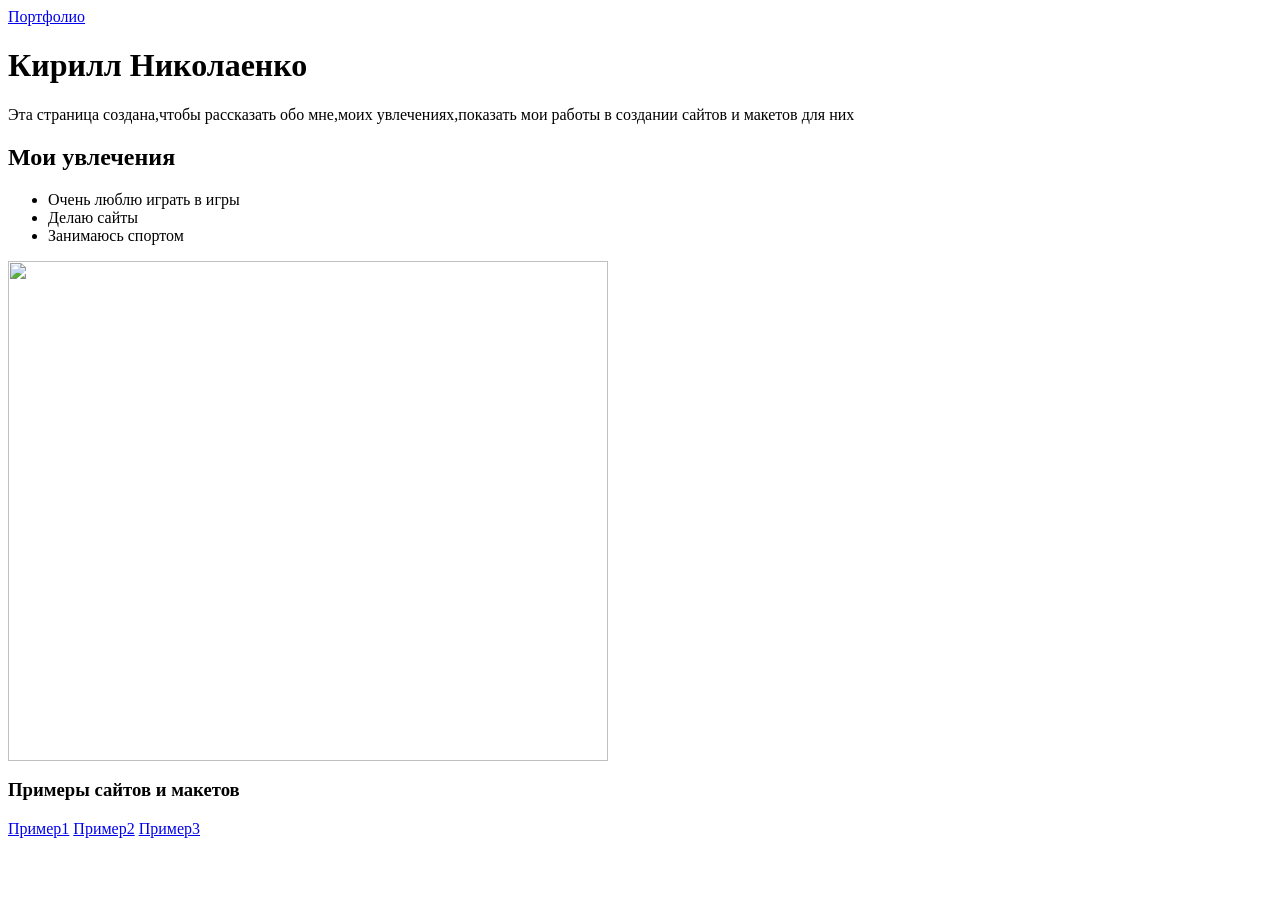
==== index.html @ afb56ae4 "Create index.html" ====
<html>
  <head>
    <title>Обо мне</title>
    <link rel="stylesheet" href="style.css"/>
  </head>
  <body>
    <header>
      <a class="link-header" href="portfolio.html">Портфолио</a>
    </header>
    <main>
      <h1>Кирилл Николаенко</h1>
       <p>Эта страница создана,чтобы рассказать обо мне,моих увлечениях,показать мои работы в создании сайтов и макетов для них</p>
      <h2>Мои увлечения</h2>
      <ul>
        <li>Очень люблю играть в игры</li>
        <li>Делаю сайты</li>
        <li>Занимаюсь спортом</li>
      </ul>
      <img src="https://encrypted-tbn0.gstatic.com/images?q=tbn:ANd9GcT3BcpT2JoaDRcrdBJ6LssJ0MtVumkvPdFuuA&s" width="600px" height="500px"/>
      <footer>
      <h3>Примеры сайтов и макетов</h3>
      <a class="g" href="https://learn.algoritmika.org/lesson?lesson=6183&level=8&module=7&task=20655">Пример1</a>
      <a class="g" href="https://www.figma.com/design/W9dXjgvMJG7TJKJjuMP5dX/Untitled?node-id=0-1&t=2NlHAafk0Gw2jw1z-1">Пример2</a>
      <a class="g" href="https://www.figma.com/design/1V6LN45YCbGiOiOafUZkG4/Untitled?node-id=0-1&t=bjXcMWHNngxw4q8g-1">Пример3</a>
      </footer>
    </main>
  </body>
</html>
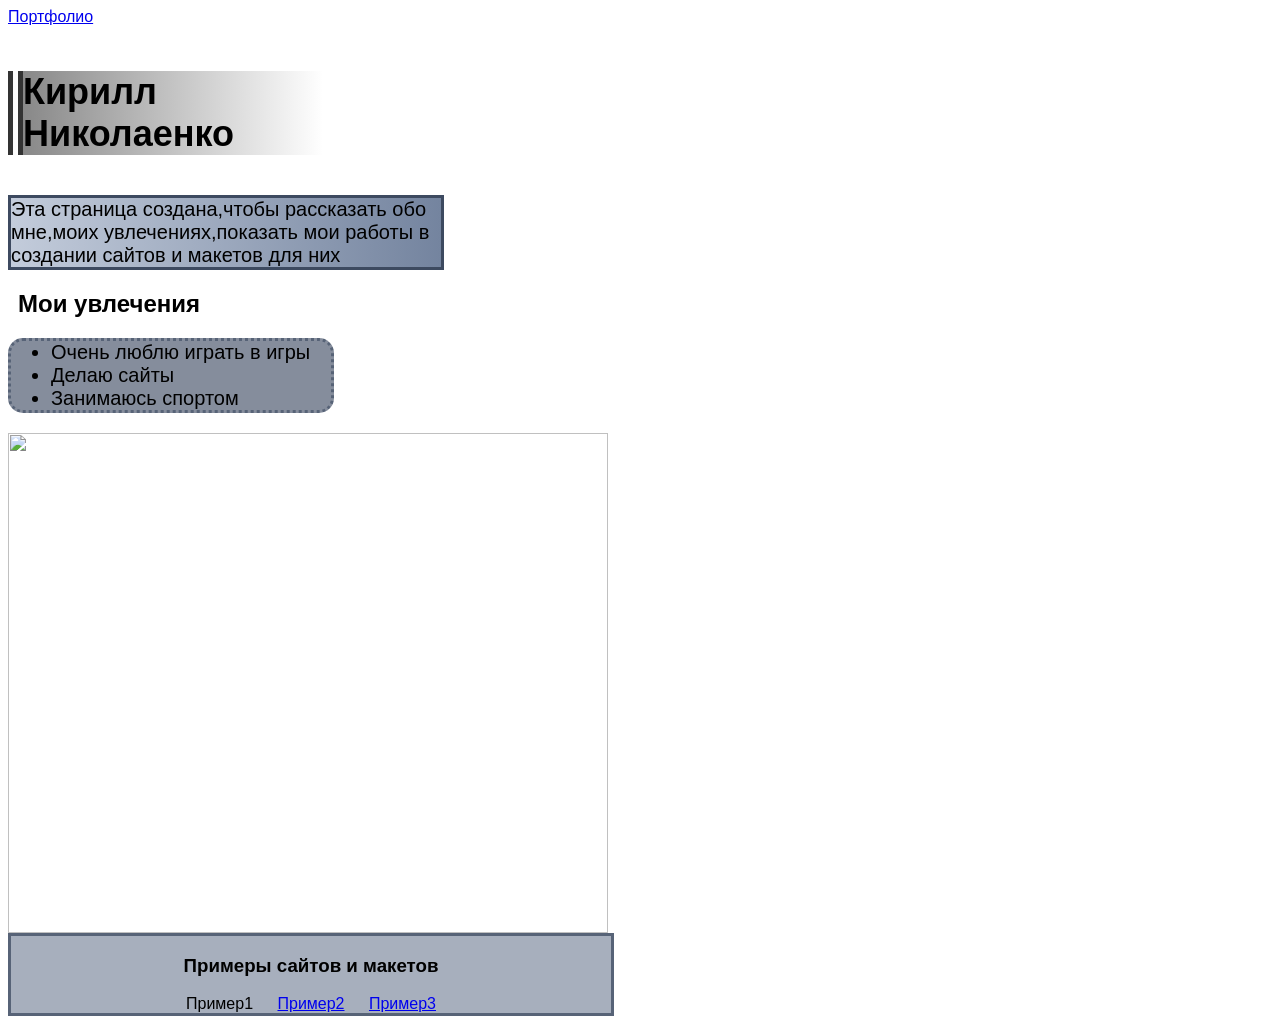
==== commit a3a59740: "Update index.html" ====
--- a/index.html
+++ b/index.html
@@ -19,7 +19,7 @@
       <img src="https://encrypted-tbn0.gstatic.com/images?q=tbn:ANd9GcT3BcpT2JoaDRcrdBJ6LssJ0MtVumkvPdFuuA&s" width="600px" height="500px"/>
       <footer>
       <h3>Примеры сайтов и макетов</h3>
-      <a class="g" href="https://learn.algoritmika.org/lesson?lesson=6183&level=8&module=7&task=20655">Пример1</a>
+      <a class="g" rel="site.html">Пример1</a>
       <a class="g" href="https://www.figma.com/design/W9dXjgvMJG7TJKJjuMP5dX/Untitled?node-id=0-1&t=2NlHAafk0Gw2jw1z-1">Пример2</a>
       <a class="g" href="https://www.figma.com/design/1V6LN45YCbGiOiOafUZkG4/Untitled?node-id=0-1&t=bjXcMWHNngxw4q8g-1">Пример3</a>
       </footer>
--- a/style.css
+++ b/style.css
@@ -0,0 +1,38 @@
+body {
+    font-family: sans-serif;
+}
+h1 {
+    color: rgb(0, 0, 0);
+    background-image: linear-gradient(to right,rgb(136, 136, 136),white);
+    font-size: 36px;
+    width: 300px;
+    margin-top: 45px;
+    margin-bottom: 40px;
+    text-align: justify;
+    border-left: 15px double rgb(51, 51, 51);
+}
+p {
+    font-size: 20px;
+    width: 430px;
+    background-image: linear-gradient(to left,rgb(116, 132, 159),rgb(195, 204, 219));
+    border: 3px solid rgb(61, 74, 96)
+}
+h2{
+    margin-left: 10px;
+}
+ul { 
+    font-size: 20px;
+    background-color: rgb(133, 141, 156);
+    width: 280px;
+    border: 3px dotted rgb(87, 99, 119);
+    border-radius: 15px;
+}
+
+footer {
+    background-color: rgb(167, 175, 189);
+    border: 3px solid rgb(87, 99, 119);
+    text-align: center;
+    width: 600px;
+}
+.g {
+    padding: 10px;
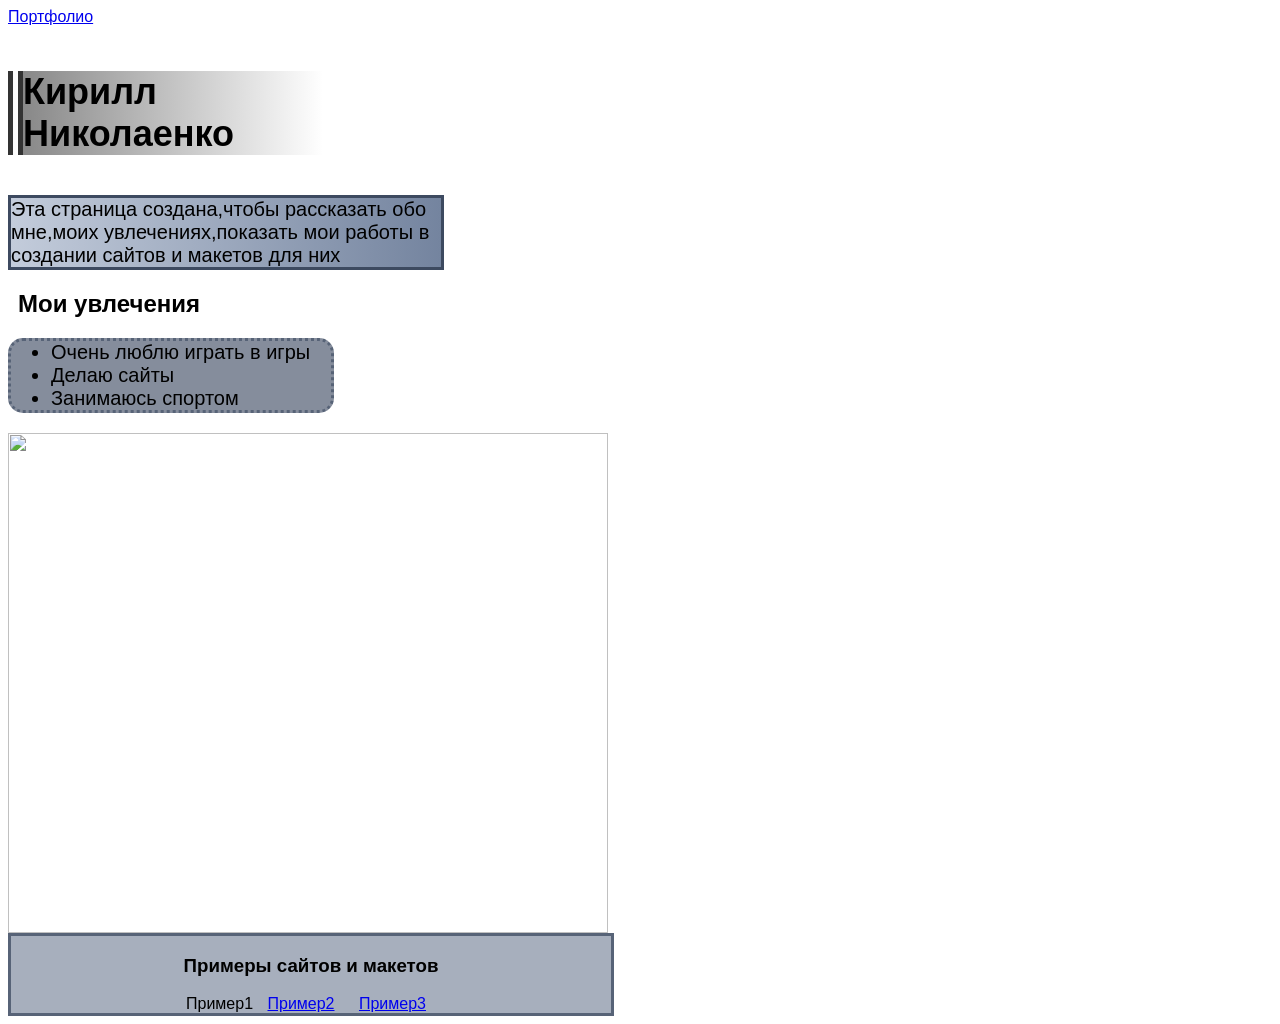
==== commit 0c75791f: "Update index.html" ====
--- a/index.html
+++ b/index.html
@@ -19,7 +19,7 @@
       <img src="https://encrypted-tbn0.gstatic.com/images?q=tbn:ANd9GcT3BcpT2JoaDRcrdBJ6LssJ0MtVumkvPdFuuA&s" width="600px" height="500px"/>
       <footer>
       <h3>Примеры сайтов и макетов</h3>
-      <a class="g" rel="site.html">Пример1</a>
+      <link rel="site.html">Пример1</a>
       <a class="g" href="https://www.figma.com/design/W9dXjgvMJG7TJKJjuMP5dX/Untitled?node-id=0-1&t=2NlHAafk0Gw2jw1z-1">Пример2</a>
       <a class="g" href="https://www.figma.com/design/1V6LN45YCbGiOiOafUZkG4/Untitled?node-id=0-1&t=bjXcMWHNngxw4q8g-1">Пример3</a>
       </footer>
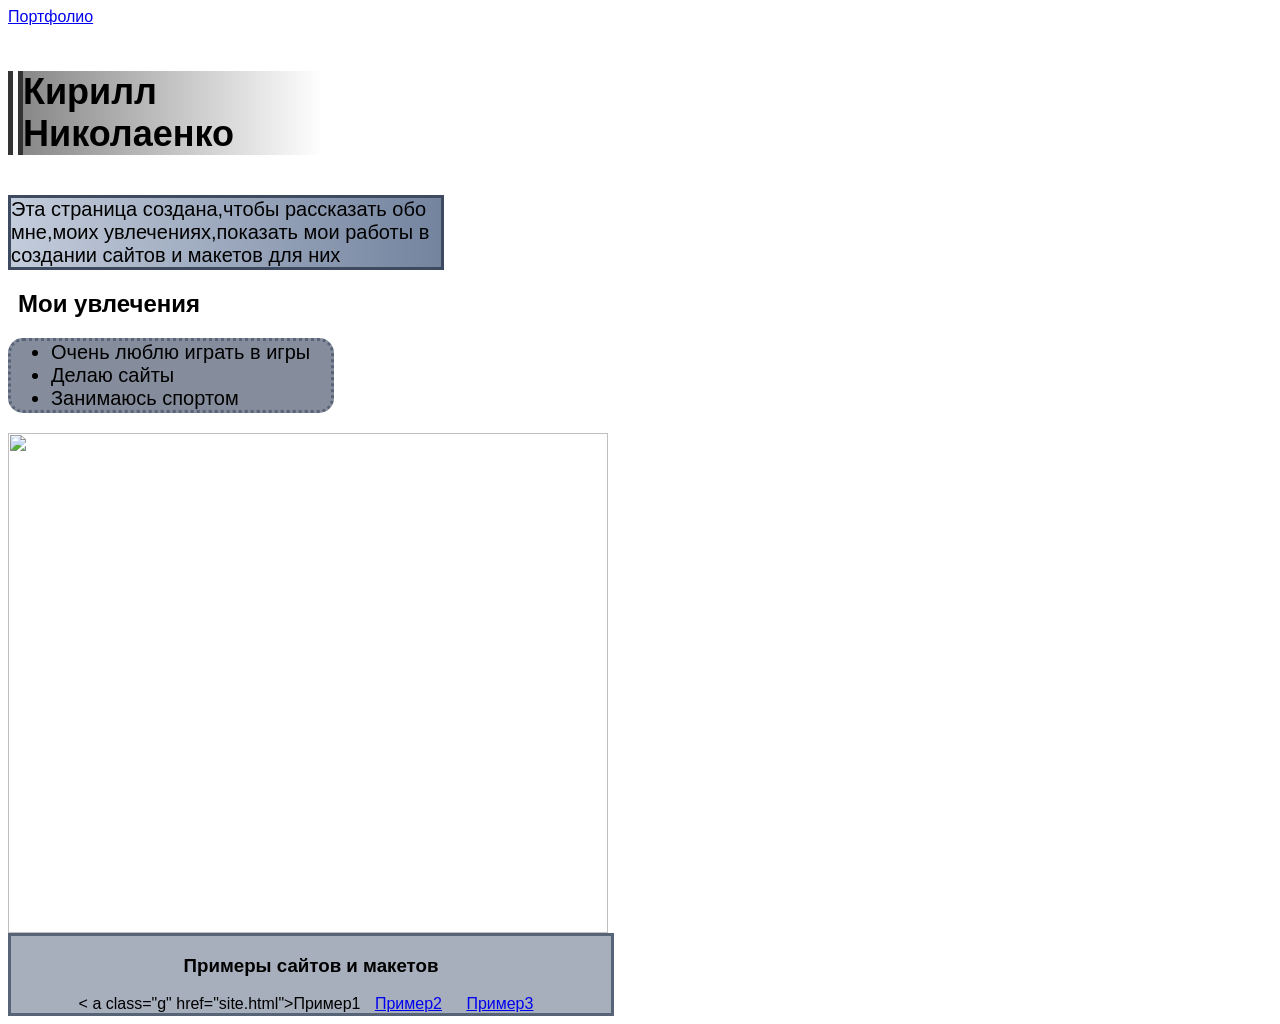
==== commit 9d675524: "Update index.html" ====
--- a/index.html
+++ b/index.html
@@ -19,7 +19,7 @@
       <img src="https://encrypted-tbn0.gstatic.com/images?q=tbn:ANd9GcT3BcpT2JoaDRcrdBJ6LssJ0MtVumkvPdFuuA&s" width="600px" height="500px"/>
       <footer>
       <h3>Примеры сайтов и макетов</h3>
-      <link rel="site.html">Пример1</a>
+      < a class="g" href="site.html">Пример1</a>
       <a class="g" href="https://www.figma.com/design/W9dXjgvMJG7TJKJjuMP5dX/Untitled?node-id=0-1&t=2NlHAafk0Gw2jw1z-1">Пример2</a>
       <a class="g" href="https://www.figma.com/design/1V6LN45YCbGiOiOafUZkG4/Untitled?node-id=0-1&t=bjXcMWHNngxw4q8g-1">Пример3</a>
       </footer>
--- a/style.css
+++ b/style.css
@@ -34,5 +34,7 @@
     text-align: center;
     width: 600px;
 }
-.g {
+.g{
     padding: 10px;
+}
+            
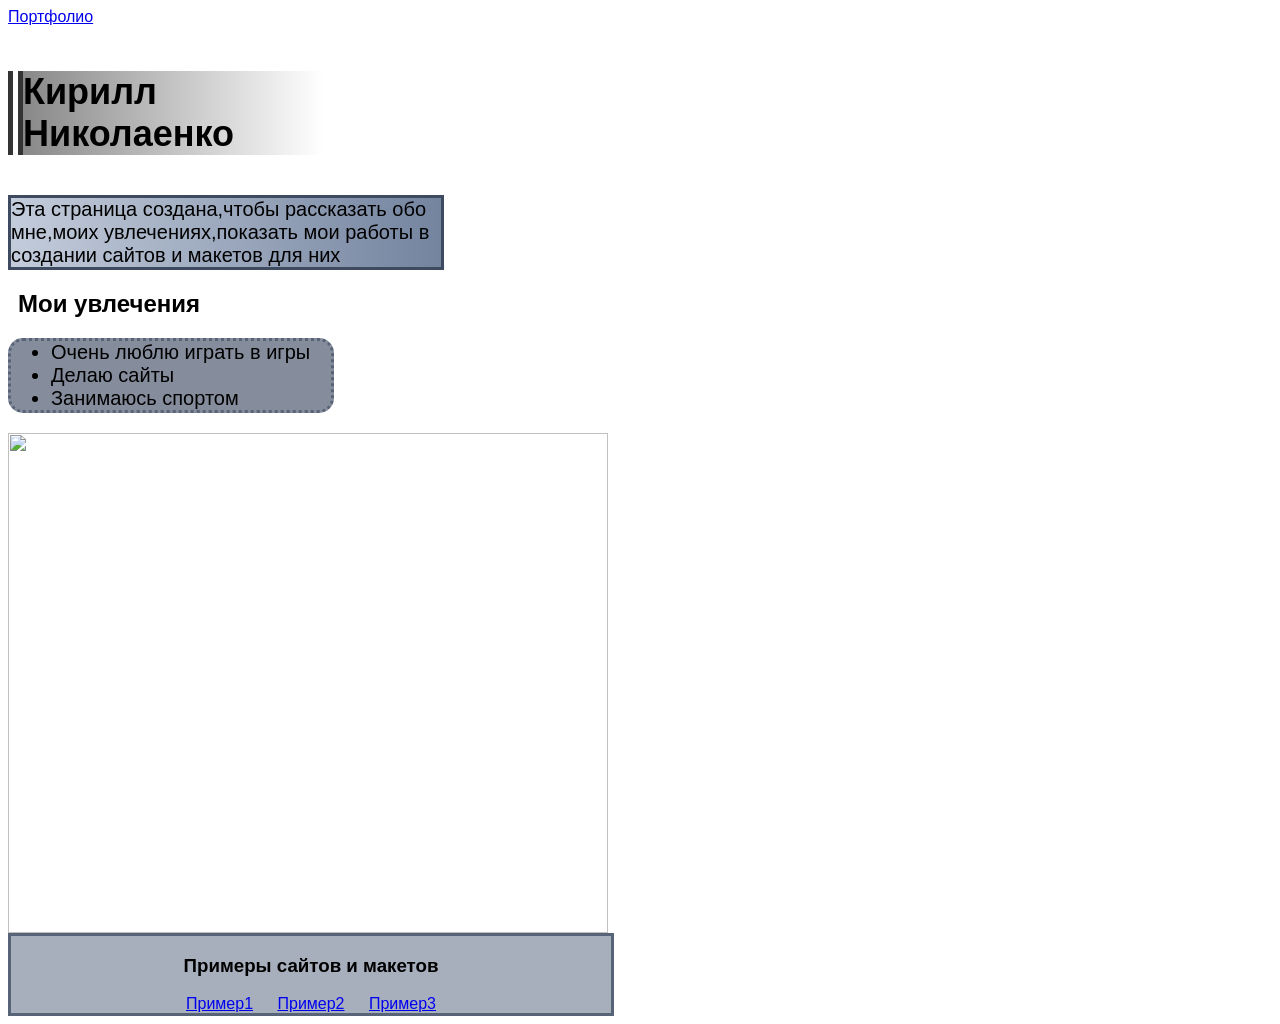
==== commit ce808545: "Update index.html" ====
--- a/index.html
+++ b/index.html
@@ -19,7 +19,7 @@
       <img src="https://encrypted-tbn0.gstatic.com/images?q=tbn:ANd9GcT3BcpT2JoaDRcrdBJ6LssJ0MtVumkvPdFuuA&s" width="600px" height="500px"/>
       <footer>
       <h3>Примеры сайтов и макетов</h3>
-      < a class="g" href="site.html">Пример1</a>
+      <a class="g" href="site.html">Пример1</a>
       <a class="g" href="https://www.figma.com/design/W9dXjgvMJG7TJKJjuMP5dX/Untitled?node-id=0-1&t=2NlHAafk0Gw2jw1z-1">Пример2</a>
       <a class="g" href="https://www.figma.com/design/1V6LN45YCbGiOiOafUZkG4/Untitled?node-id=0-1&t=bjXcMWHNngxw4q8g-1">Пример3</a>
       </footer>
